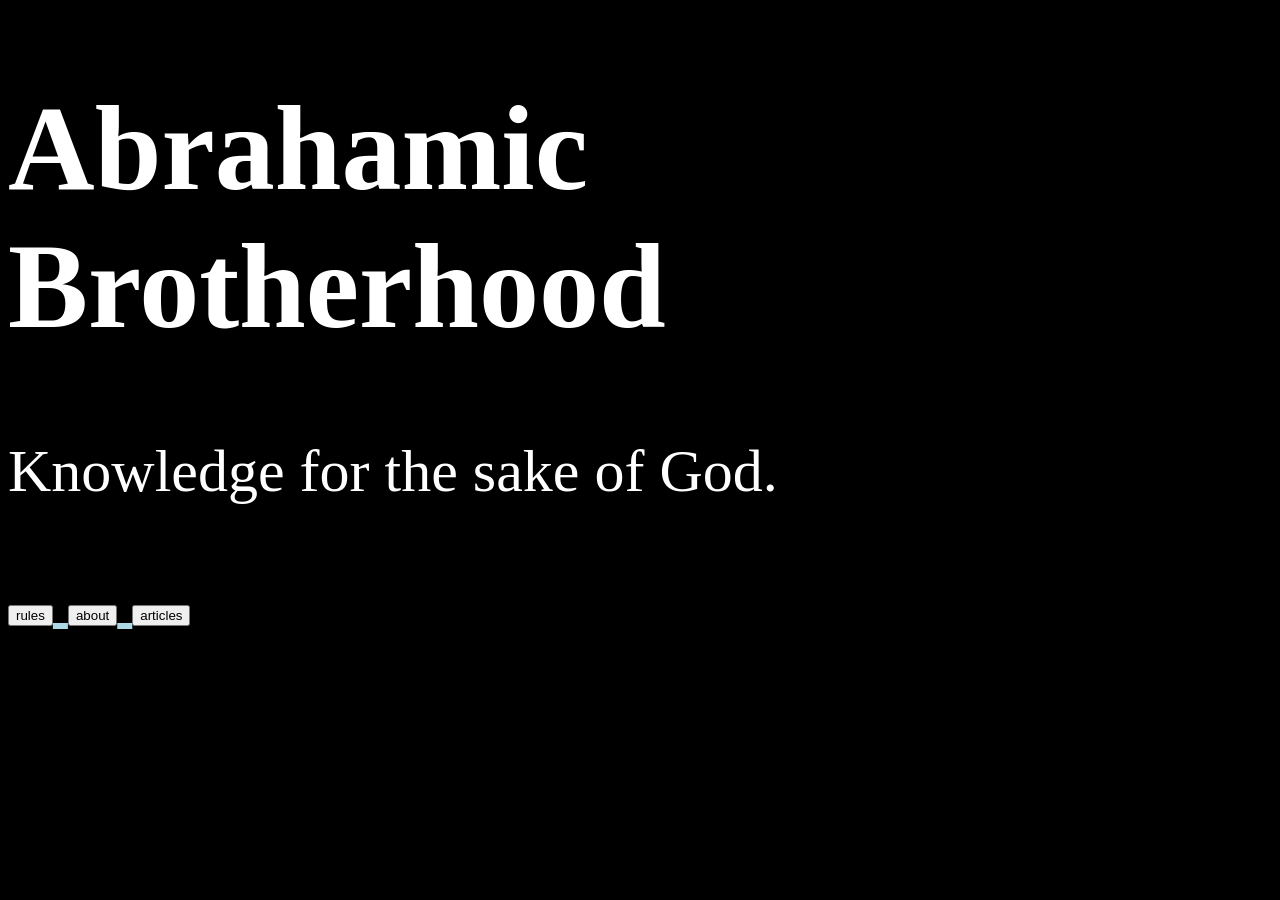
==== index.html @ d3f711e9 "Update index.html" ====
<!DOCTYPE html>
<html lang="en">
<head>
  <link rel="stylesheet" href="style.css">
  <meta charset="UTF-8">
  <title>Abrahamic Brotherhood</title>
  <link rel="stylesheet" href="style.css">
</head>
<body>

<h1>Abrahamic Brotherhood</h1>
<p>Knowledge for the sake of God.</p>

<a href="about.html">
  <button>rules</button>
</a>

<a href="actualabout.html">
  <button>about</button>
</a>

<a href="articles.html">
  <button>articles</button>
</a>

<script src="script.js"></script>
</body>
</html>
---- style.css ----
body {
    background-color: black;
    color: white;
    font-size: 60px;
}

a {
    color: lightblue;
}
---- style.css ----
body {
    background-color: black;
    color: white;
    font-size: 60px;
}

a {
    color: lightblue;
}
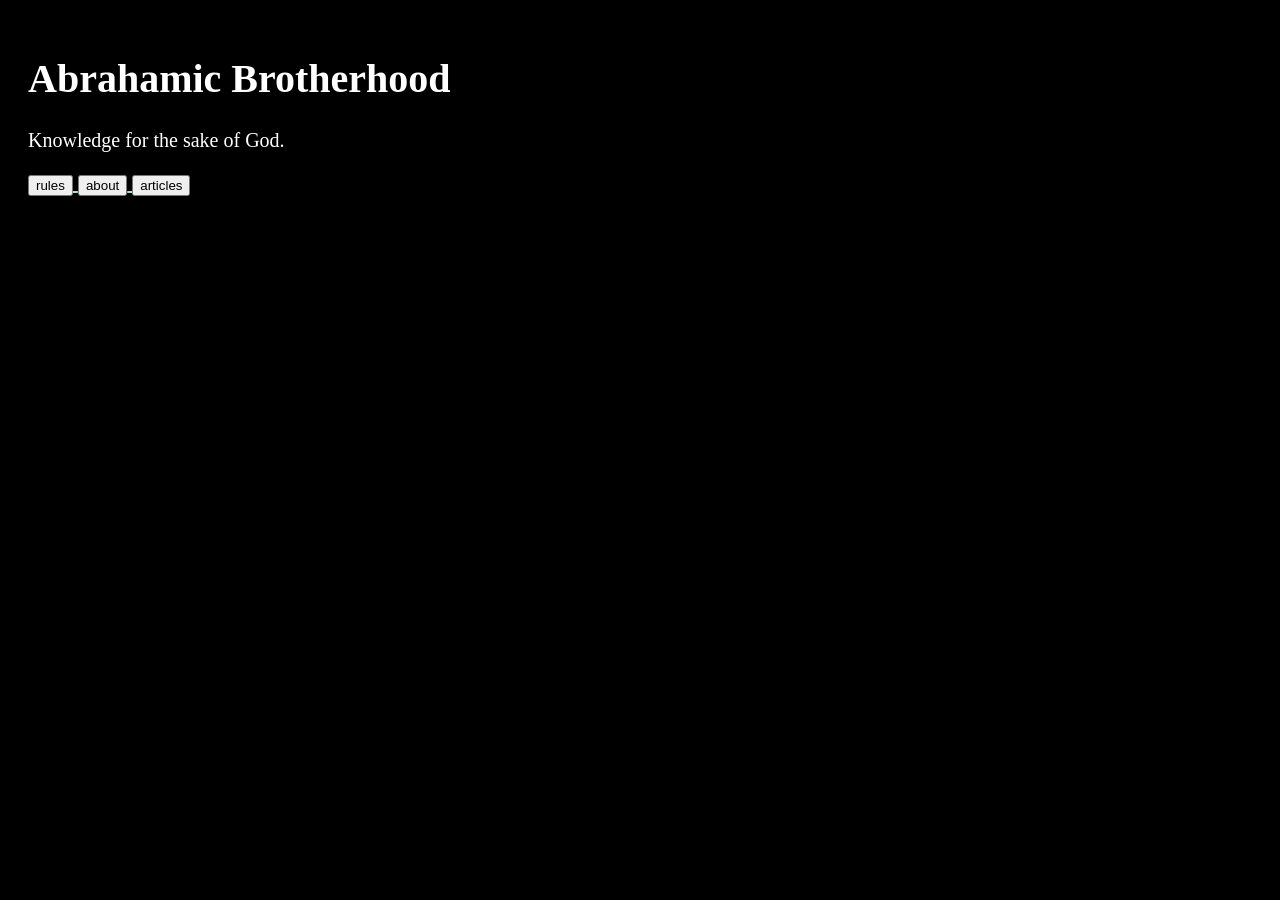
==== commit 17c35ab0: "Update index.html" ====
--- a/index.html
+++ b/index.html
@@ -7,7 +7,8 @@
   <link rel="stylesheet" href="style.css">
 </head>
 <body>
-
+<p></p>
+<p></p>
 <h1>Abrahamic Brotherhood</h1>
 <p>Knowledge for the sake of God.</p>
 
--- a/style.css
+++ b/style.css
@@ -1,9 +1,15 @@
 body {
     background-color: black;
     color: white;
-    font-size: 60px;
+    font-size: 20px;
+    font: Sans-Serif;
+    padding: 20px;
 }
 
 a {
     color: lightblue;
 }
+.article-image {
+    width: 200px;
+    height: auto;
+}
--- a/style.css
+++ b/style.css
@@ -1,9 +1,15 @@
 body {
     background-color: black;
     color: white;
-    font-size: 60px;
+    font-size: 20px;
+    font: Sans-Serif;
+    padding: 20px;
 }
 
 a {
     color: lightblue;
 }
+.article-image {
+    width: 200px;
+    height: auto;
+}
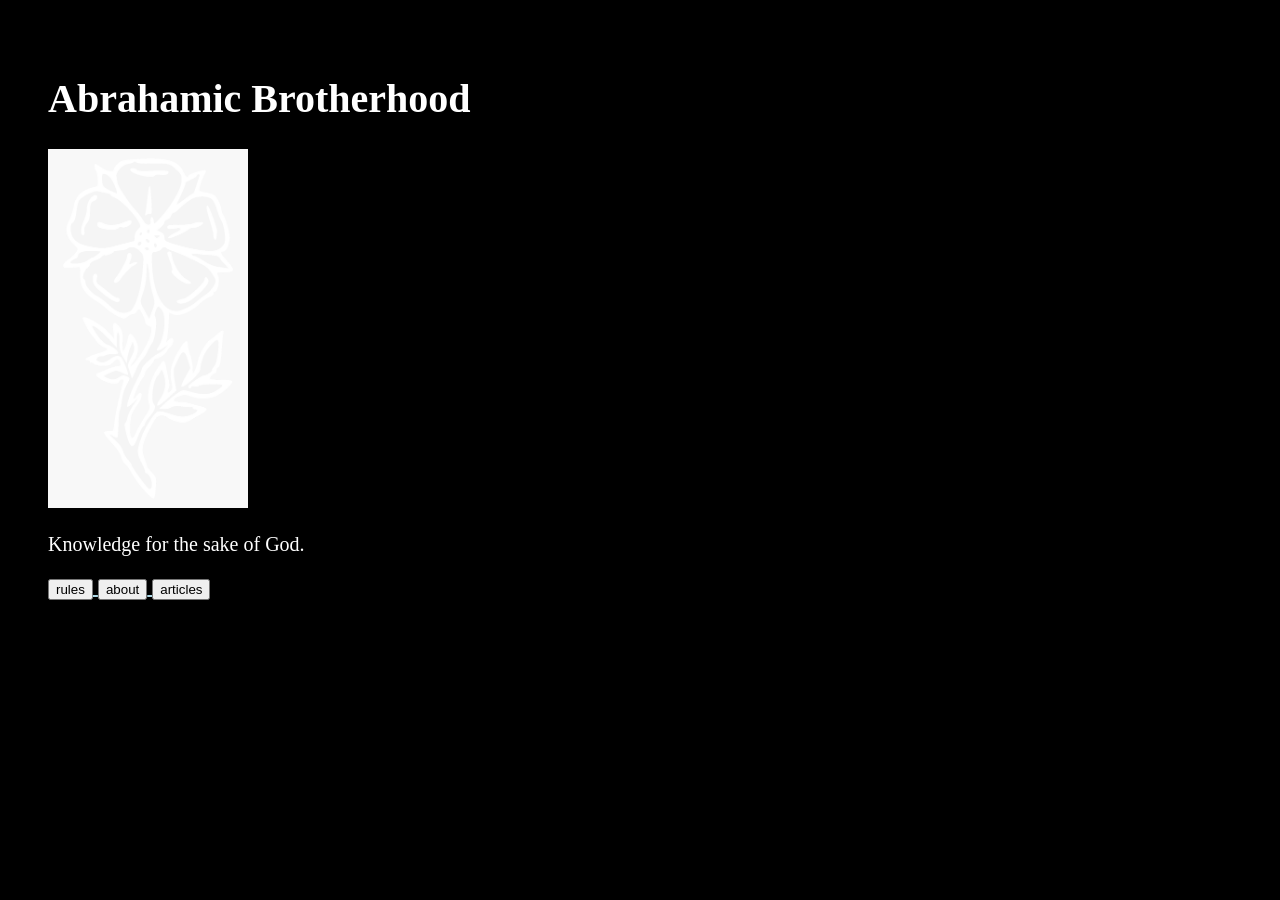
==== commit 6b8aa080: "Update index.html" ====
--- a/index.html
+++ b/index.html
@@ -7,9 +7,8 @@
   <link rel="stylesheet" href="style.css">
 </head>
 <body>
-<p></p>
-<p></p>
-<h1>Abrahamic Brotherhood</h1>
+<h1>Abrahamic Brotherhood</h1> <img src="xrose-recolored.png" alt="rose" class="article-image">
+
 <p>Knowledge for the sake of God.</p>
 
 <a href="about.html">
--- a/style.css
+++ b/style.css
@@ -3,7 +3,7 @@
     color: white;
     font-size: 20px;
     font: Sans-Serif;
-    padding: 20px;
+    padding: 40px;
 }
 
 a {
--- a/style.css
+++ b/style.css
@@ -3,7 +3,7 @@
     color: white;
     font-size: 20px;
     font: Sans-Serif;
-    padding: 20px;
+    padding: 40px;
 }
 
 a {
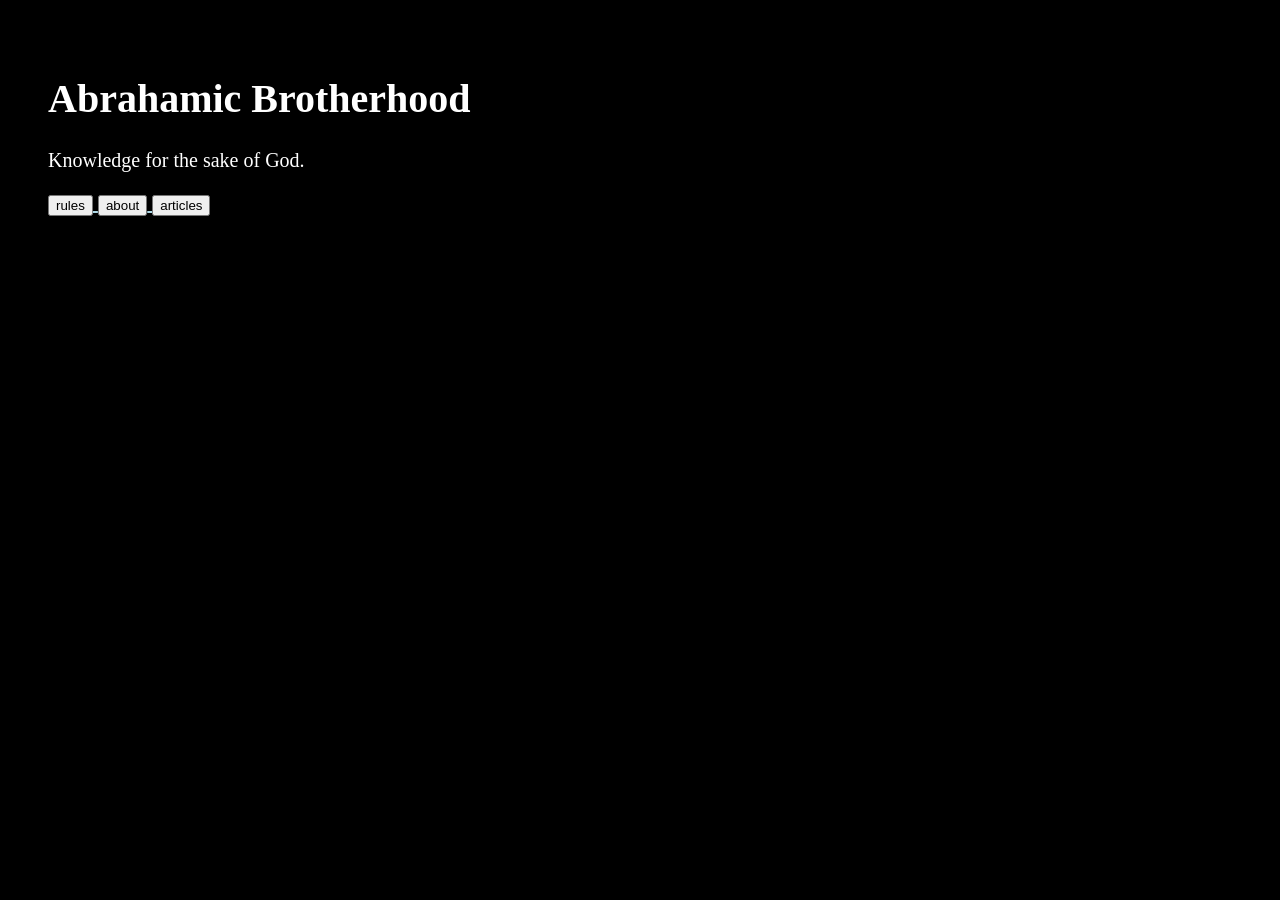
==== commit e61c6038: "Update index.html" ====
--- a/index.html
+++ b/index.html
@@ -7,7 +7,7 @@
   <link rel="stylesheet" href="style.css">
 </head>
 <body>
-<h1>Abrahamic Brotherhood</h1> <img src="xrose-recolored.png" alt="rose" class="article-image">
+<h1>Abrahamic Brotherhood</h1>
 
 <p>Knowledge for the sake of God.</p>
 
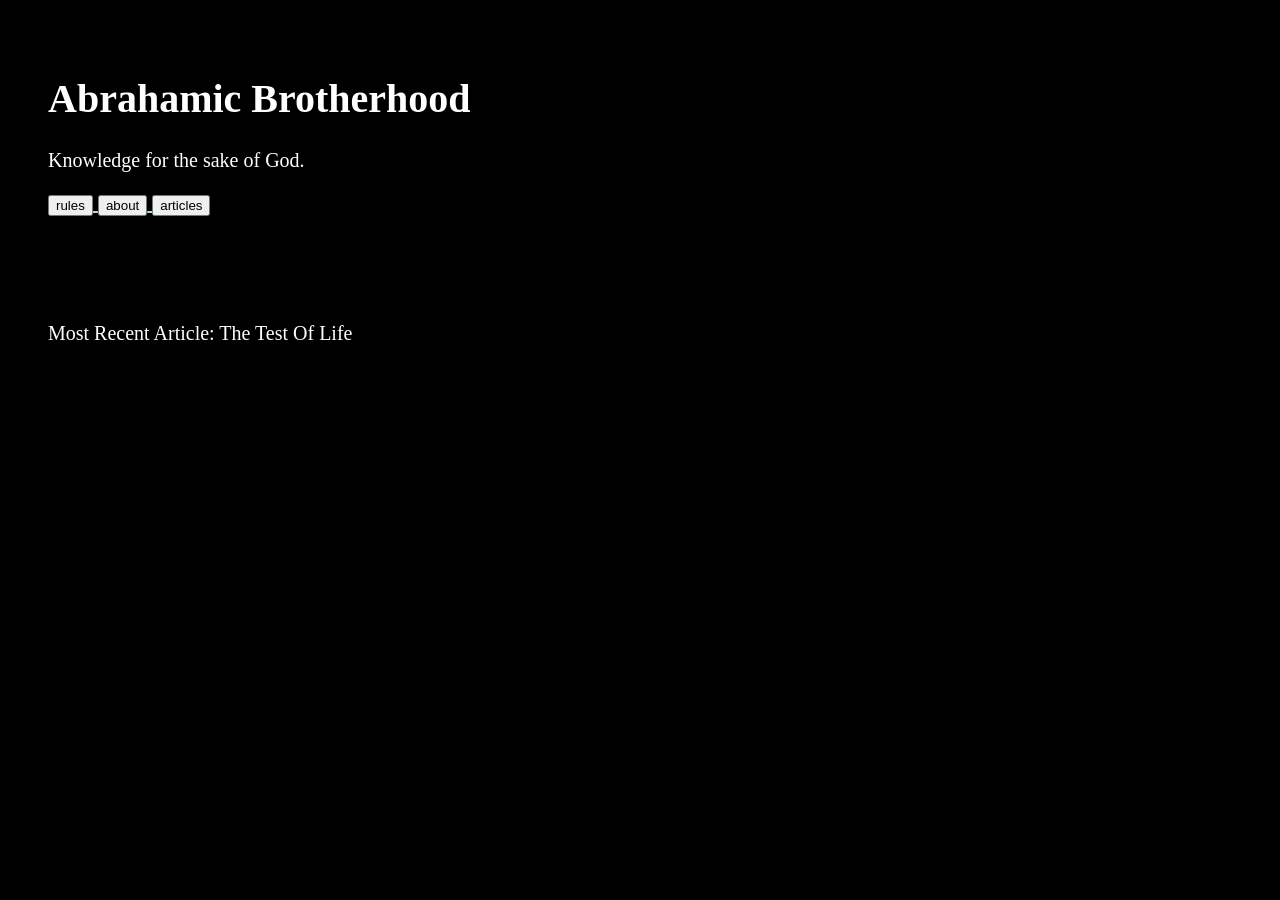
==== commit baacae66: "Update index.html" ====
--- a/index.html
+++ b/index.html
@@ -23,6 +23,10 @@
   <button>articles</button>
 </a>
 
+<p><br></p>
+<p><br></p>
+<p>Most Recent Article: The Test Of Life</p>
+  
 <script src="script.js"></script>
 </body>
 </html>
--- a/style.css
+++ b/style.css
@@ -9,7 +9,7 @@
 a {
     color: lightblue;
 }
-.article-image {
-    width: 200px;
+.neuro-image {
+    width: 150px;
     height: auto;
 }
--- a/style.css
+++ b/style.css
@@ -9,7 +9,7 @@
 a {
     color: lightblue;
 }
-.article-image {
-    width: 200px;
+.neuro-image {
+    width: 150px;
     height: auto;
 }
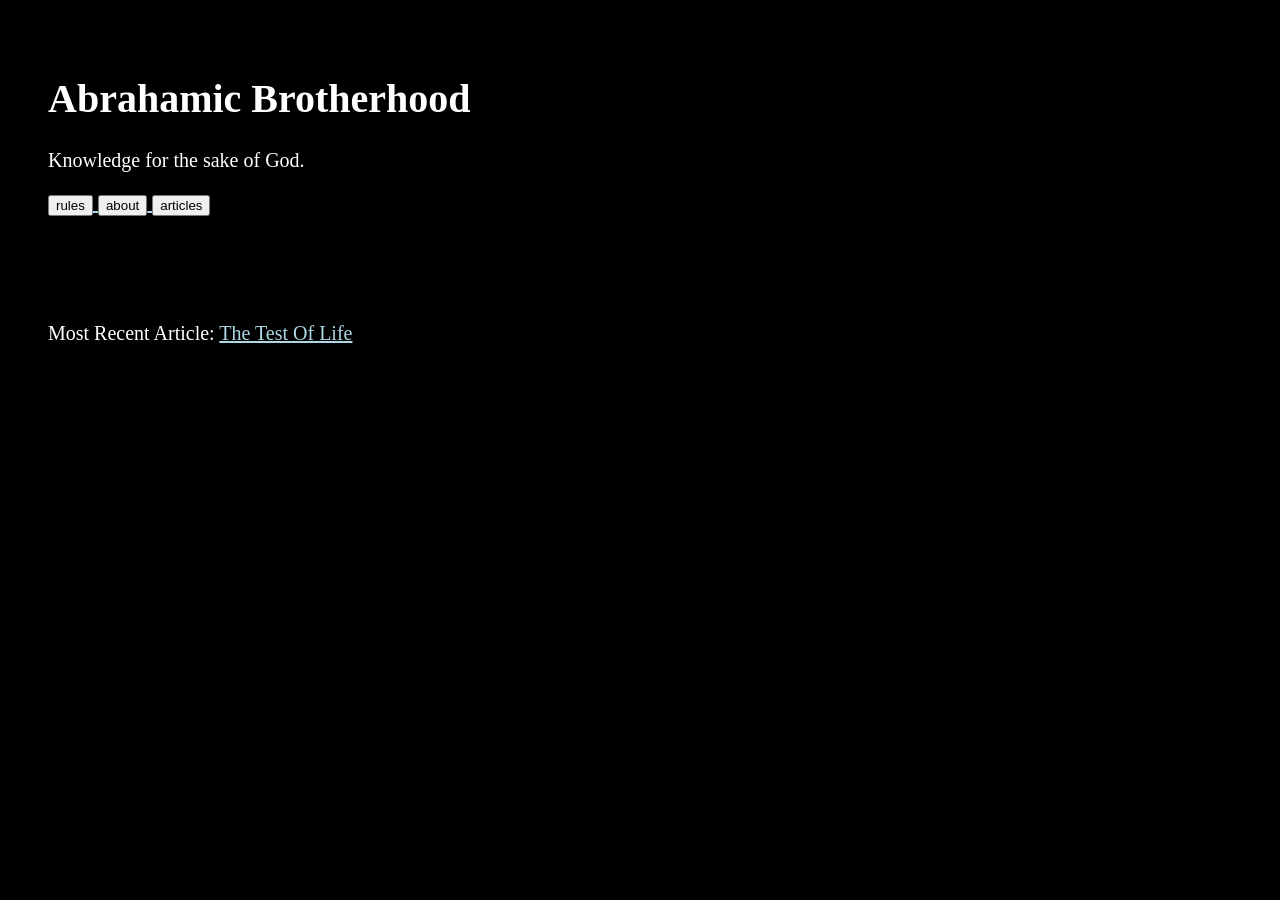
==== commit f68f3a8d: "Update index.html" ====
--- a/index.html
+++ b/index.html
@@ -25,7 +25,7 @@
 
 <p><br></p>
 <p><br></p>
-<p>Most Recent Article: The Test Of Life</p>
+<p>Most Recent Article: <a href="010102.html">The Test Of Life</a></p>
   
 <script src="script.js"></script>
 </body>
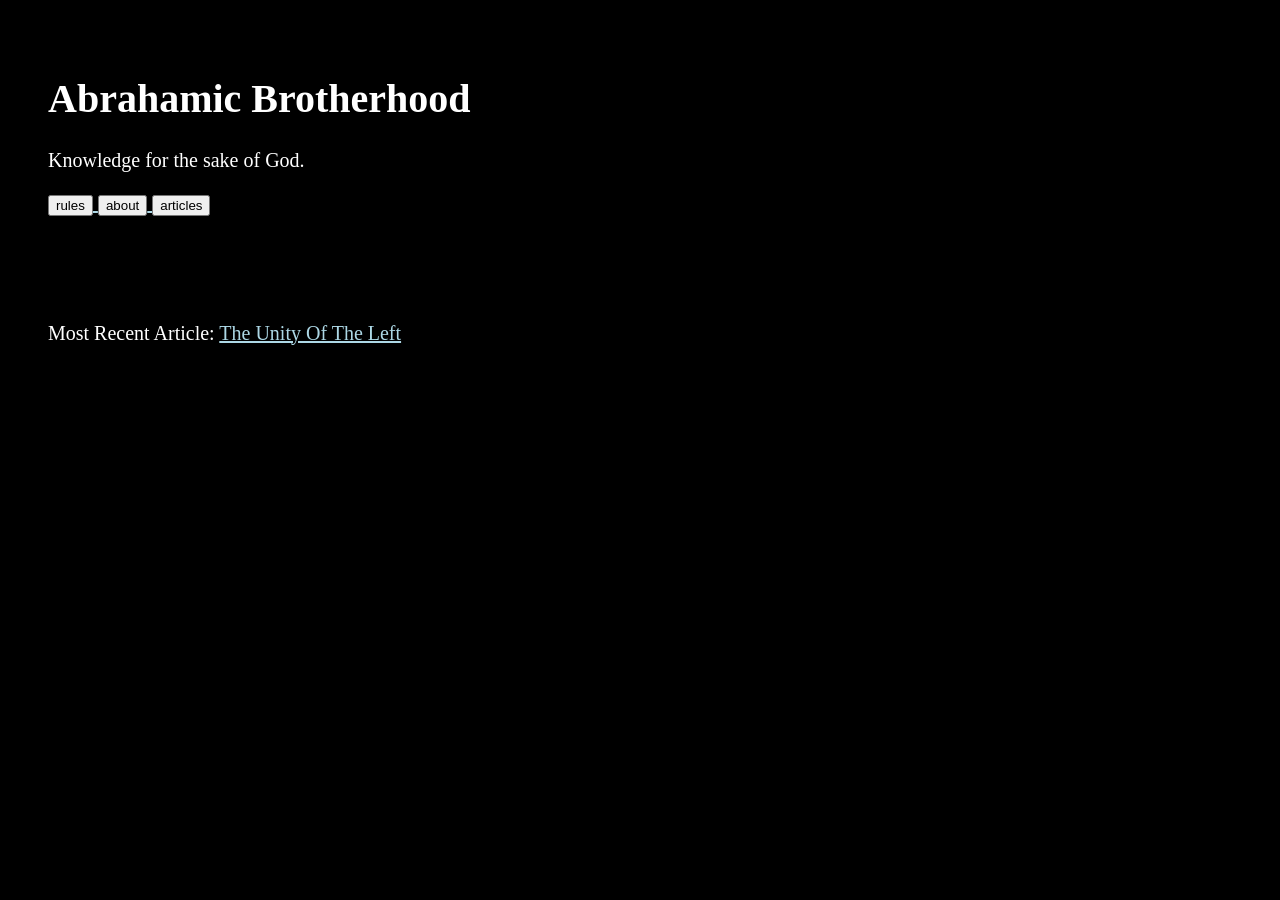
==== commit 180ca09a: "Update index.html" ====
--- a/index.html
+++ b/index.html
@@ -25,7 +25,7 @@
 
 <p><br></p>
 <p><br></p>
-<p>Most Recent Article: <a href="010102.html">The Test Of Life</a></p>
+<p>Most Recent Article: <a href="010103.html">The Unity Of The Left</a></p>
   
 <script src="script.js"></script>
 </body>
